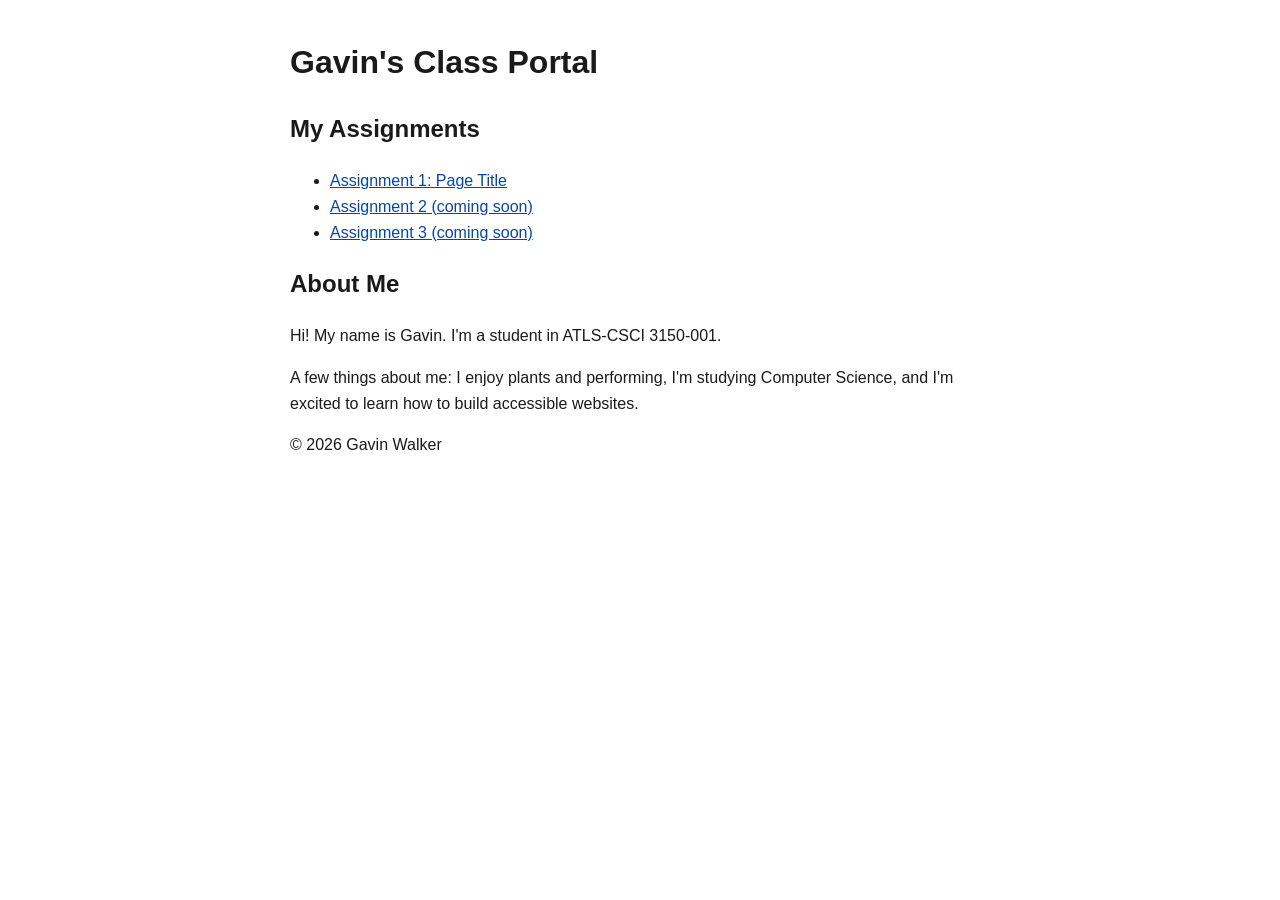
==== index.html @ 64f7c1ef "Update index.html" ====
<!DOCTYPE html>
<html lang="en">
<head>
  <meta charset="UTF-8">
  <meta name="viewport" content="width=device-width, initial-scale=1.0">
  <meta name="description" content="Class portal for my coding assignments.">
  <title>Class Portal | Gavin Walker</title>
  <style>
    body {
      font-family: Verdana, Arial, sans-serif;
      line-height: 1.6;
      max-width: 700px;
      margin: 0 auto;
      padding: 1rem;
      color: #1a1a1a;
      background-color: #ffffff;
    }
    a {
      color: #0645ad;
    }
    a:focus {
      outline: 3px solid #1a1a1a;
      outline-offset: 2px;
    }
    .skip-link {
      position: absolute;
      left: -9999px;
    }
    .skip-link:focus {
      position: static;
    }
  </style>
</head>
<body>

  <!-- Lets keyboard users jump past the navigation -->
  <a class="skip-link" href="#main-content">Skip to main content</a>

  <header>
    <h1>Gavin's Class Portal</h1>
  </header>

  <nav aria-label="Coding assignments">
    <h2>My Assignments</h2>
    <ul>
      <li><a href="assignment-1:">Assignment 1: Page Title</a></li>
      <li><a href="#">Assignment 2 (coming soon)</a></li>
      <li><a href="#">Assignment 3 (coming soon)</a></li>
    </ul>
  </nav>

  <main id="main-content">
    <section aria-labelledby="about-heading">
      <h2 id="about-heading">About Me</h2>
      <p>Hi! My name is Gavin. I'm a student in ATLS-CSCI 3150-001.</p>
      <p>A few things about me: I enjoy plants and performing, I'm studying Computer Science, and I'm excited to learn how to build accessible websites.</p>
    </section>
  </main>

  <footer>
    <p>&copy; 2026 Gavin Walker</p>
  </footer>

</body>
</html>
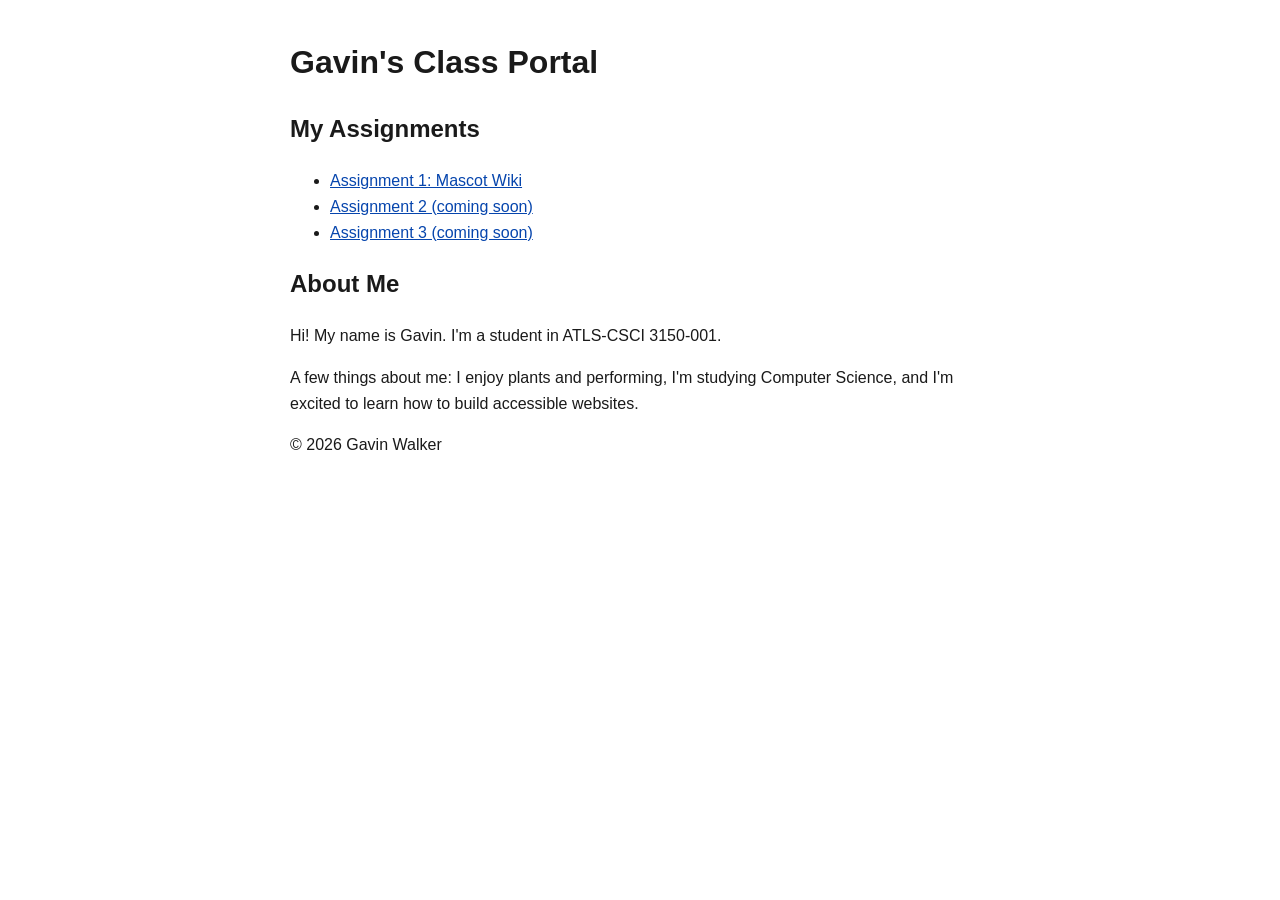
==== commit bf732eb3: "Update index.html" ====
--- a/index.html
+++ b/index.html
@@ -43,7 +43,7 @@
   <nav aria-label="Coding assignments">
     <h2>My Assignments</h2>
     <ul>
-      <li><a href="assignment-1:">Assignment 1: Page Title</a></li>
+      <li><a href="assignment-1:/">Assignment 1: Mascot Wiki</a></li>
       <li><a href="#">Assignment 2 (coming soon)</a></li>
       <li><a href="#">Assignment 3 (coming soon)</a></li>
     </ul>
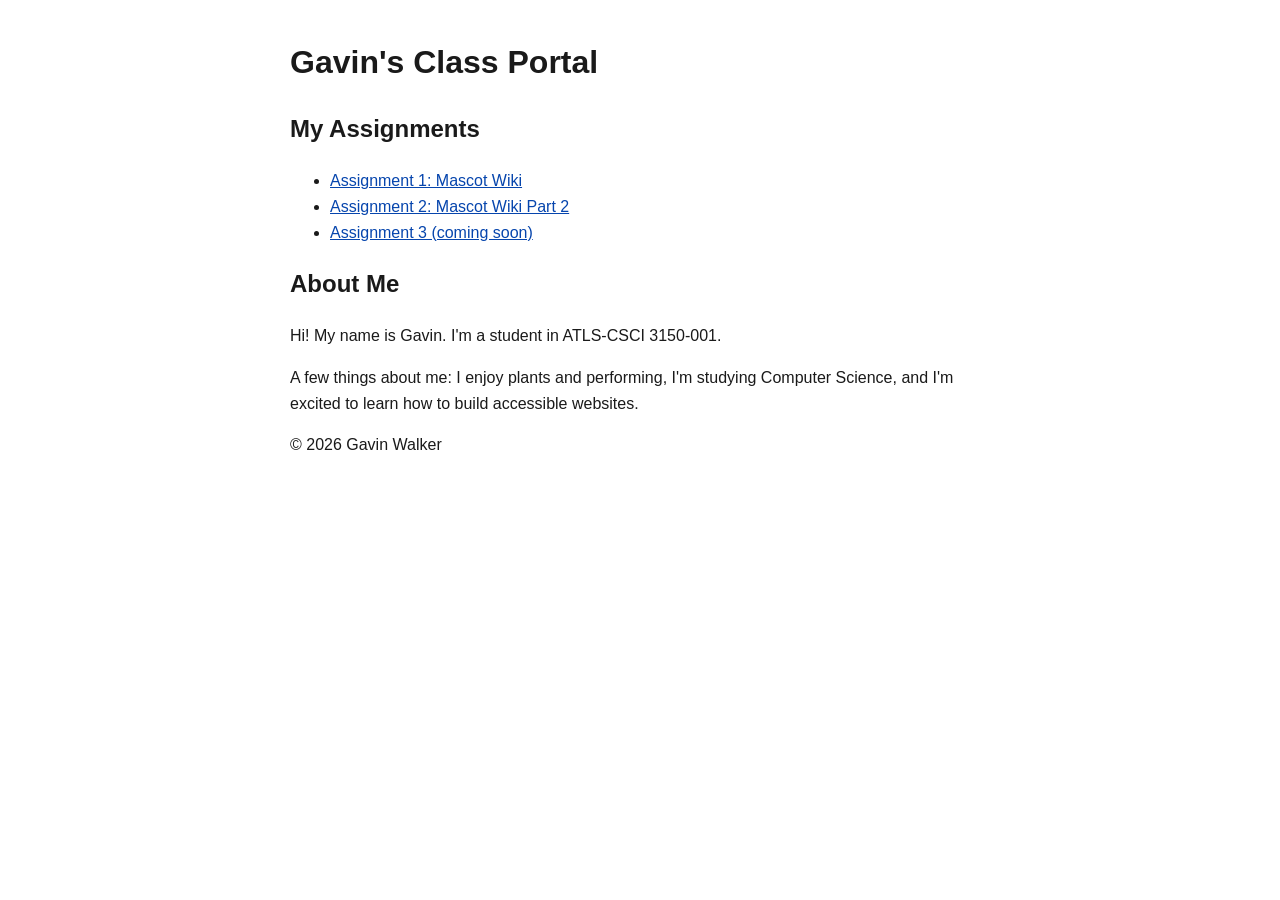
==== commit a8326f02: "Update index.html" ====
--- a/index.html
+++ b/index.html
@@ -43,8 +43,8 @@
   <nav aria-label="Coding assignments">
     <h2>My Assignments</h2>
     <ul>
-      <li><a href="assignment-1:/">Assignment 1: Mascot Wiki</a></li>
-      <li><a href="#">Assignment 2 (coming soon)</a></li>
+      <li><a href="assignment-1/index.html">Assignment 1: Mascot Wiki</a></li>
+      <li><a href="assignment-2/index.html">Assignment 2: Mascot Wiki Part 2</a></li>
       <li><a href="#">Assignment 3 (coming soon)</a></li>
     </ul>
   </nav>
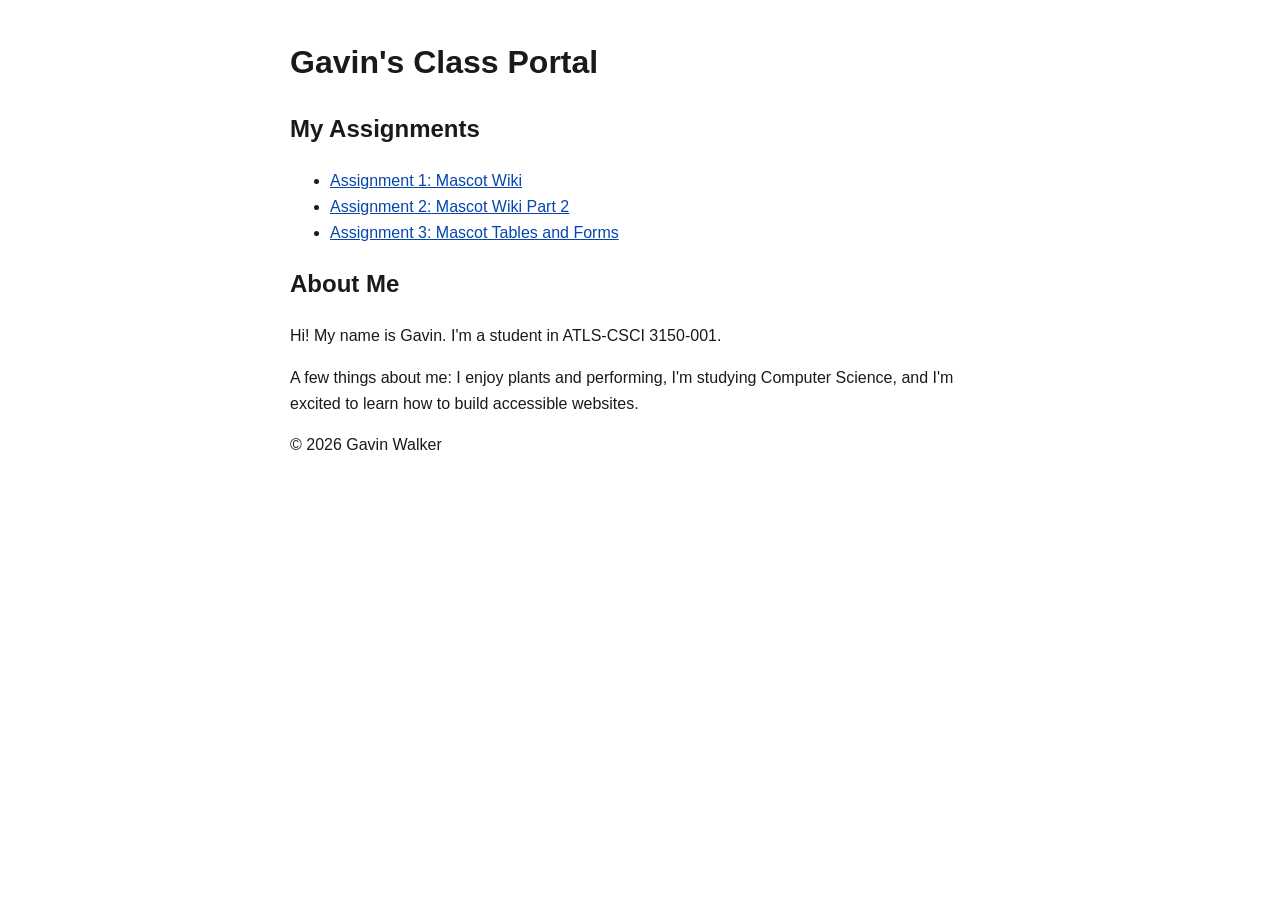
==== commit 77fe10da: "Add assignment 3: tables, forms, and skip navigation" ====
--- a/index.html
+++ b/index.html
@@ -45,7 +45,7 @@
     <ul>
       <li><a href="assignment-1/index.html">Assignment 1: Mascot Wiki</a></li>
       <li><a href="assignment-2/index.html">Assignment 2: Mascot Wiki Part 2</a></li>
-      <li><a href="#">Assignment 3 (coming soon)</a></li>
+      <li><a href="assignment-3/index.html">Assignment 3: Mascot Tables and Forms</a></li>
     </ul>
   </nav>
 
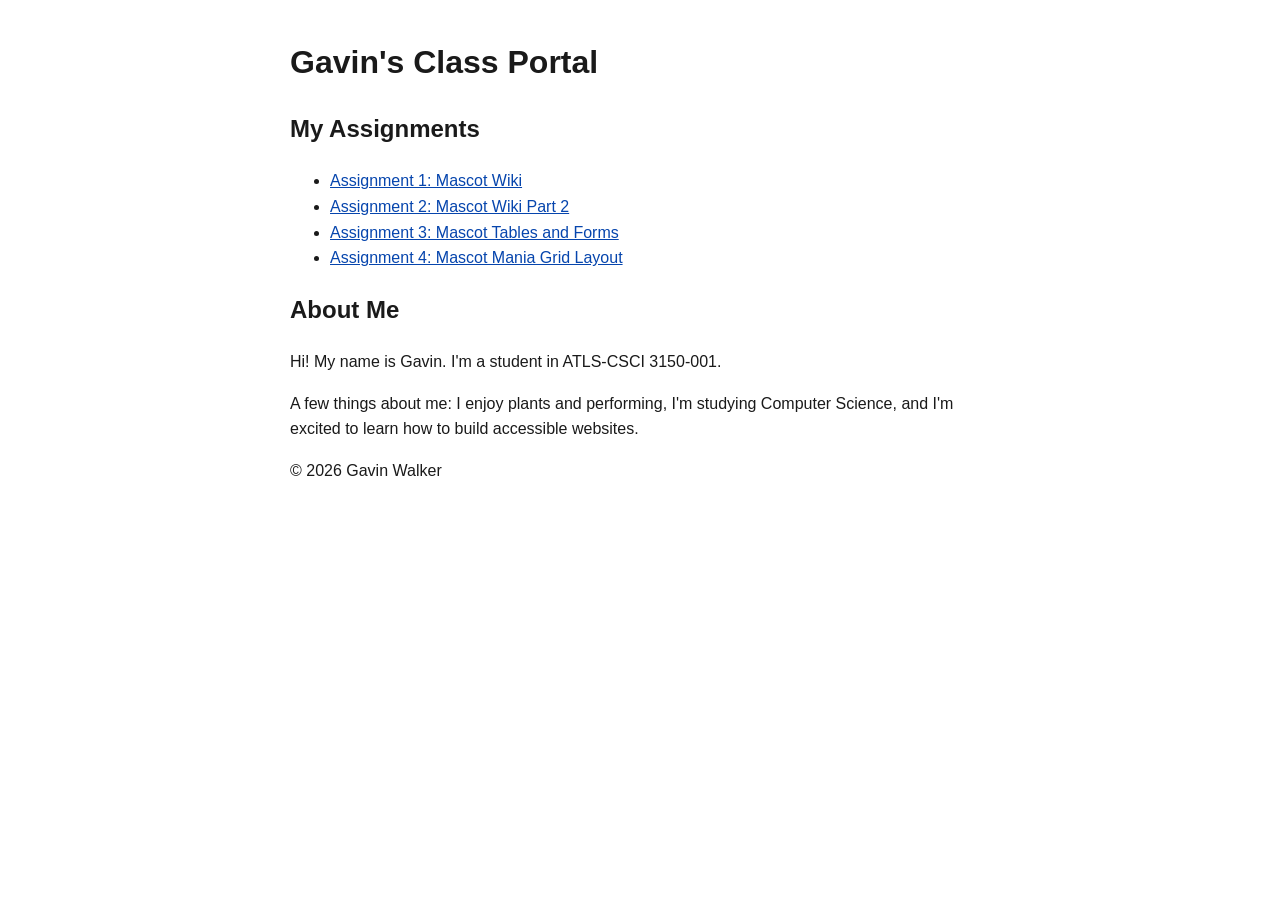
==== commit cc814cc6: "Add assignment 4: grid and flexbox layout" ====
--- a/index.html
+++ b/index.html
@@ -46,6 +46,7 @@
       <li><a href="assignment-1/index.html">Assignment 1: Mascot Wiki</a></li>
       <li><a href="assignment-2/index.html">Assignment 2: Mascot Wiki Part 2</a></li>
       <li><a href="assignment-3/index.html">Assignment 3: Mascot Tables and Forms</a></li>
+      <li><a href="assignment-4/index.html">Assignment 4: Mascot Mania Grid Layout</a></li>
     </ul>
   </nav>
 
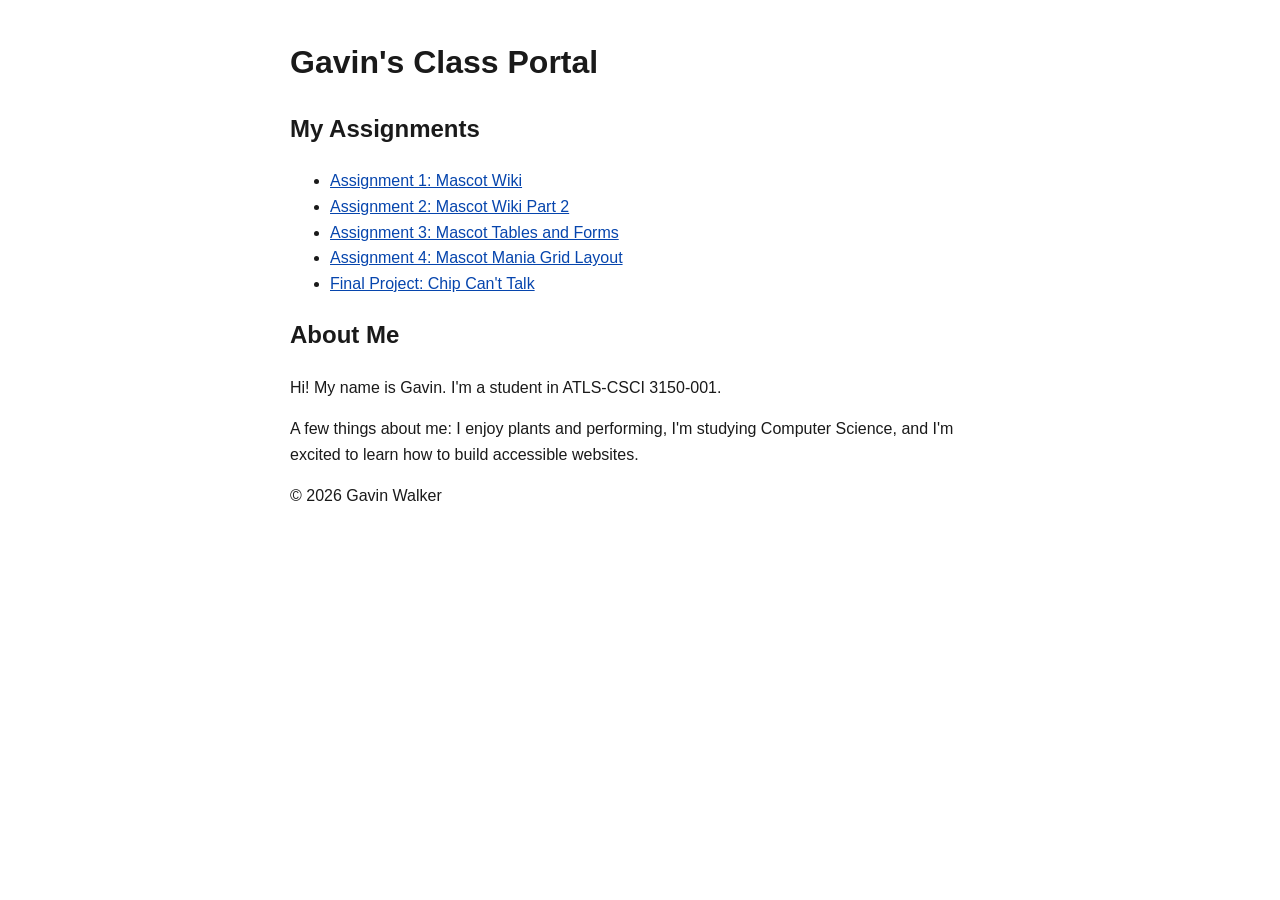
==== commit 2d5384c2: "Add final project mockup: Chip Can't Talk" ====
--- a/index.html
+++ b/index.html
@@ -47,6 +47,7 @@
       <li><a href="assignment-2/index.html">Assignment 2: Mascot Wiki Part 2</a></li>
       <li><a href="assignment-3/index.html">Assignment 3: Mascot Tables and Forms</a></li>
       <li><a href="assignment-4/index.html">Assignment 4: Mascot Mania Grid Layout</a></li>
+      <li><a href="final-project/index.html">Final Project: Chip Can't Talk</a></li>
     </ul>
   </nav>
 
